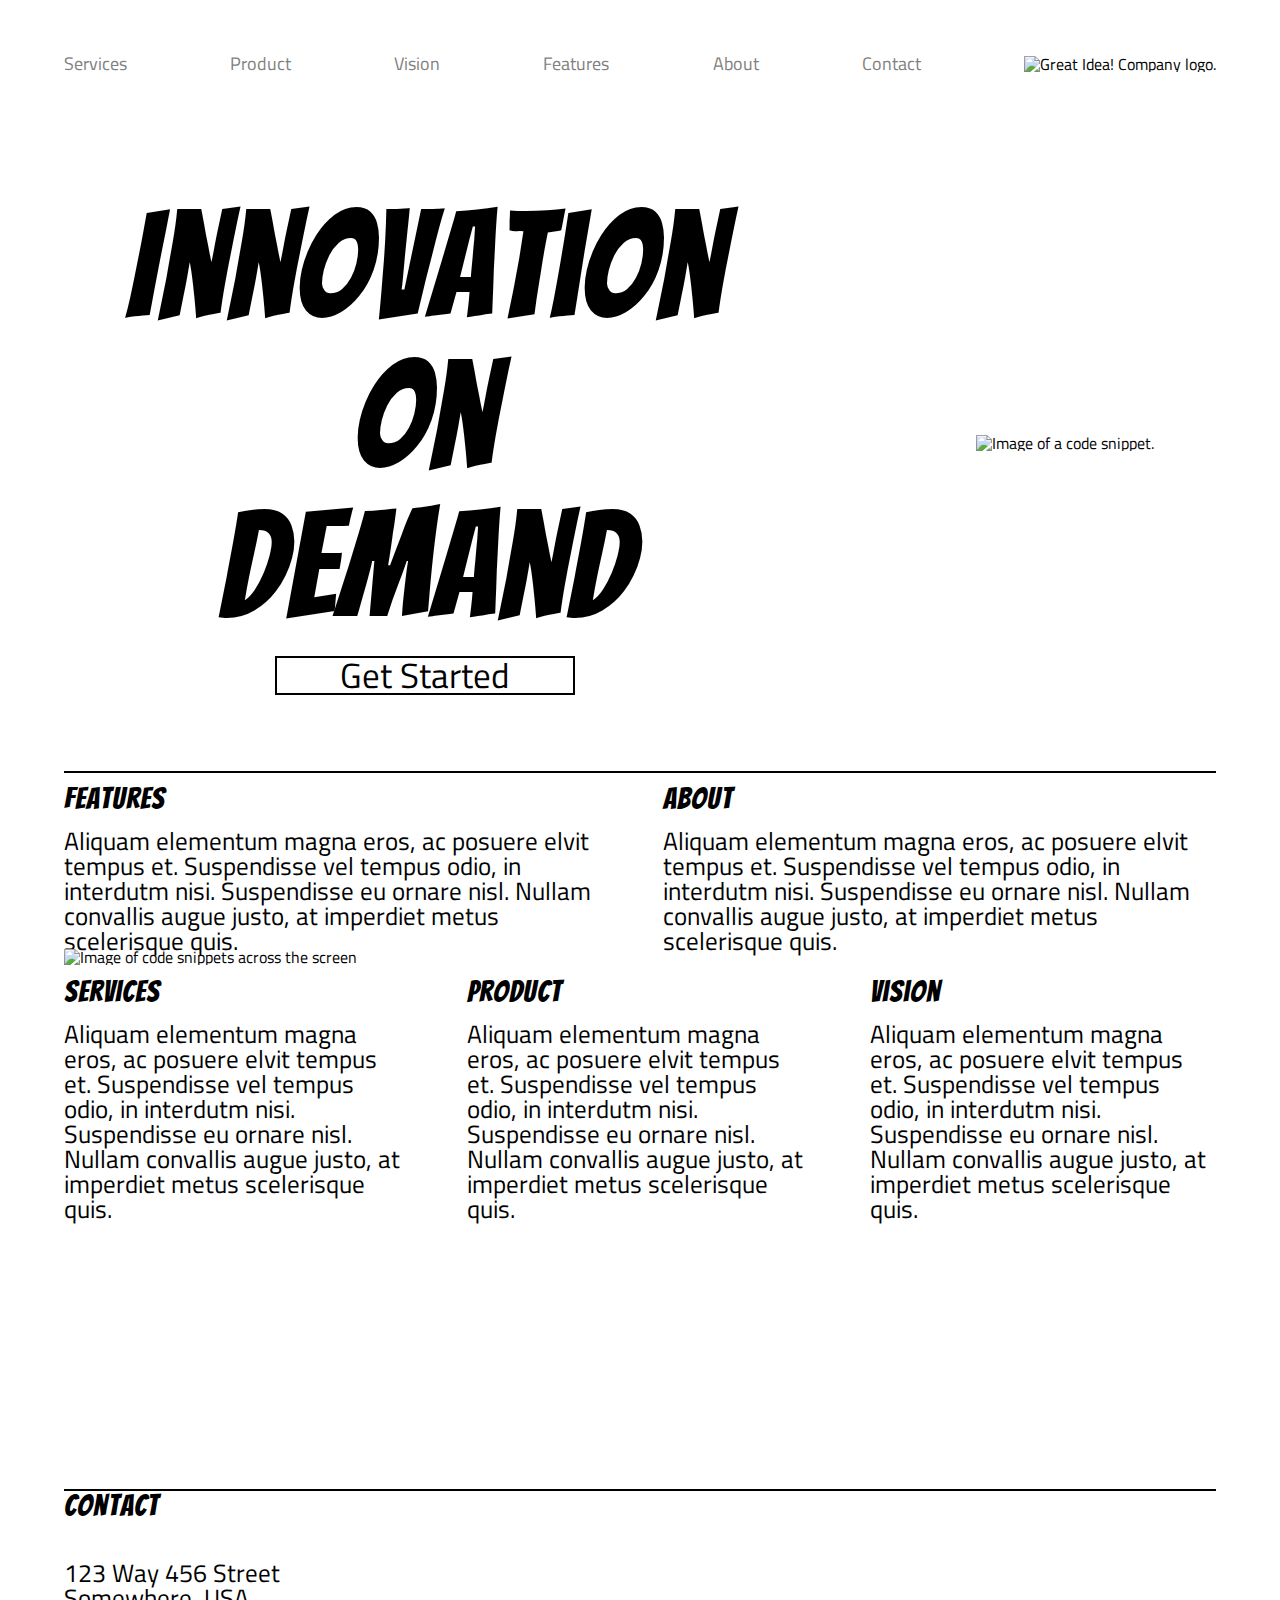
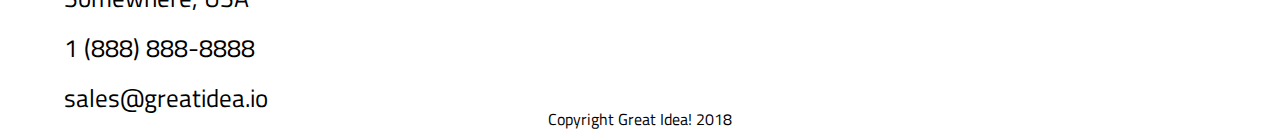
==== great-idea/index.html @ b5b3a196 "finished index" ====
<!doctype html>

<html lang="en">
<head>
  <meta charset="utf-8">

  <title>Great Idea!</title>

  <link href="https://fonts.googleapis.com/css?family=Bangers|Titillium+Web" rel="stylesheet">
  <link rel="stylesheet" href="css/index.css">

  <!--[if lt IE 9]>
    <script src="https://cdnjs.cloudflare.com/ajax/libs/html5shiv/3.7.3/html5shiv.js"></script>
  <![endif]-->
</head>

  <body>

    <!-- Copy and paste your HTML from the first UI project here -->
    <nav>
      <a href='#'>Services</a>
      <a href='#'>Product</a>
      <a href='#'>Vision</a>
      <a href='#'>Features</a>
      <a href='#'>About</a>
      <a href='#'>Contact</a>
      <div>
        <img class="logo" src="img/logo.png" alt="Great Idea! Company logo.">
      </div>
    </nav>
    <section class='titleSpace'>
      <section class='titleButton'>
          <h1>
            Innovation<br>
            On<br>
            Demand<br>
          </h1>
          <section class='button'>
            Get Started
          </section>
      </section>
      <section class='codePic'>
        <img src="img/header-img.png" alt="Image of a code snippet.">
      </section>
    </section>
    <section class='mainBody'>
      <section class='bodyTop'>
      <section class='body1'>
        <h2>Features</h2>
        Aliquam elementum magna eros, ac posuere elvit tempus et. Suspendisse vel tempus odio, in interdutm nisi.
        Suspendisse eu ornare nisl. Nullam convallis augue justo, at imperdiet metus scelerisque quis.
      </section>
      <section class='body2'>
        <h2>About</h2>
        Aliquam elementum magna eros, ac posuere elvit tempus et. Suspendisse vel tempus odio, in interdutm nisi.
        Suspendisse eu ornare nisl. Nullam convallis augue justo, at imperdiet metus scelerisque quis.
      </section>
      </section>

      <img class="middle-img" src="img/mid-page-accent.jpg" alt="Image of code snippets across the screen">
      <section class='bodyBot'>
      <section class='body3'>
        <h2>Services</h2>
        Aliquam elementum magna eros, ac posuere elvit tempus et. Suspendisse vel tempus odio, in interdutm nisi.
        Suspendisse eu ornare nisl. Nullam convallis augue justo, at imperdiet metus scelerisque quis.
      </section>
      <section class='body4'>
        <h2>Product</h2>
        Aliquam elementum magna eros, ac posuere elvit tempus et. Suspendisse vel tempus odio, in interdutm nisi.
        Suspendisse eu ornare nisl. Nullam convallis augue justo, at imperdiet metus scelerisque quis.
      </section>
      <section class='body4'>
        <h2>Vision</h2>
        Aliquam elementum magna eros, ac posuere elvit tempus et. Suspendisse vel tempus odio, in interdutm nisi.
        Suspendisse eu ornare nisl. Nullam convallis augue justo, at imperdiet metus scelerisque quis.
      </section>
    </section>
    </section>
    <section class='contact'>
      <h2>Contact</h2><br>
      123 Way 456 Street<br>
      Somewhere, USA<br>
      <br>1 (888) 888-8888<br>
      <br>sales@greatidea.io<br>
    </section>
    <section class='copyright'>
      Copyright Great Idea! 2018
    </section>    
    
  </body>
</html>
---- great-idea/css/index.css ----
/* http://meyerweb.com/eric/tools/css/reset/ 
   v2.0 | 20110126
   License: none (public domain)
*/

html, body, div, span, applet, object, iframe,
h1, h2, h3, h4, h5, h6, p, blockquote, pre,
a, abbr, acronym, address, big, cite, code,
del, dfn, em, img, ins, kbd, q, s, samp,
small, strike, strong, sub, sup, tt, var,
b, u, i, center,
dl, dt, dd, ol, ul, li,
fieldset, form, label, legend,
table, caption, tbody, tfoot, thead, tr, th, td,
article, aside, canvas, details, embed, 
figure, figcaption, footer, header, hgroup, 
menu, nav, output, ruby, section, summary,
time, mark, audio, video {
	margin: 0;
	padding: 0;
	font-size: 100%;
	font: inherit;
	vertical-align: baseline;
}
/* HTML5 display-role reset for older browsers */
article, aside, details, figcaption, figure, 
footer, header, hgroup, menu, nav, section {
	display: block;
}
body {
	line-height: 1;
}
ol, ul {
	list-style: none;
}
blockquote, q {
	quotes: none;
}
blockquote:before, blockquote:after,
q:before, q:after {
	content: '';
	content: none;
}
table {
	border-collapse: collapse;
	border-spacing: 0;
}

/* Set every element's box-sizing to border-box */
* {
    box-sizing: border-box;
}

html, body {
    height: 100%;
    font-family: 'Titillium Web', sans-serif;
}

h1, h2, h3, h4, h5 {
    font-family: 'Bangers', cursive;
    letter-spacing: 1px;
    margin-bottom: 15px;
}

/* Copy and paste your work from yesterday here and start to refactor into flexbox */
*{
	box-sizing:border-box;
}
nav{
	width:100%;
	height:7%;
	padding:5% 5% 5%;
	display:flex;
	justify-content: space-between;
	align-items: center;
}
.logo{
	height:90px;
	width:320px;
}
nav a{
	color:gray;
	text-decoration:none;
	margin-top:0;
	font-size:18px;
}

.titleSpace{
	width:100%;
	height:70%;
	display:flex;
	align-items: center;
	justify-content: space-around;
}
.titleButton{
	display:flex;
	flex-direction: column;
	align-items:center;
}
h1{
	font-size:150px;
	text-align:center;
}
.button{
	font-size:35px;
	border:2px solid black;
	width:300px;
	text-align:center;
}
.codePic img{
	height:600px;
	width:600px;
}

.mainBody{
	border-top:2px solid black;
	border-bottom:2px solid black;
	height:80%;
	width:90%;
	margin: 1% 5% 0px;
}
.bodyTop{
	display:flex;
	justify-content:space-between;
	height:23%;
	margin:1% 0 0;
}
.body1{
	width:48%;
	height:20%;
	font-size: 25px;
}
.body1 h2{
	font-size:30px;
}
.body2{
	width:48%;
	height:20%;
	font-size: 25px;
}
.body2 h2{
	font-size:30px;
}
.mainBody img{
	width:100%;

}

.bodyBot{
	display:flex;
	justify-content: space-between;
	margin:1% 0 0;
}
.body3{
	width:30%;
	height:20%;
	font-size: 25px;
}
.body3 h2{
		font-size:30px;
}
.body4{
	width:30%;
	height:20%;

	font-size: 25px;
}
.body4 h2{
	font-size:30px;
}
.body5{
	width:30%;
	height:20%;
	font-size: 25px;
}
.body5 h2{
	font-size:30px;
}

.contact{
	margin: 0px 5% 0px;
	font-size: 25px;
}
.contact h2{
	font-size:30px;
}
.copyright{
	text-align: center;
}
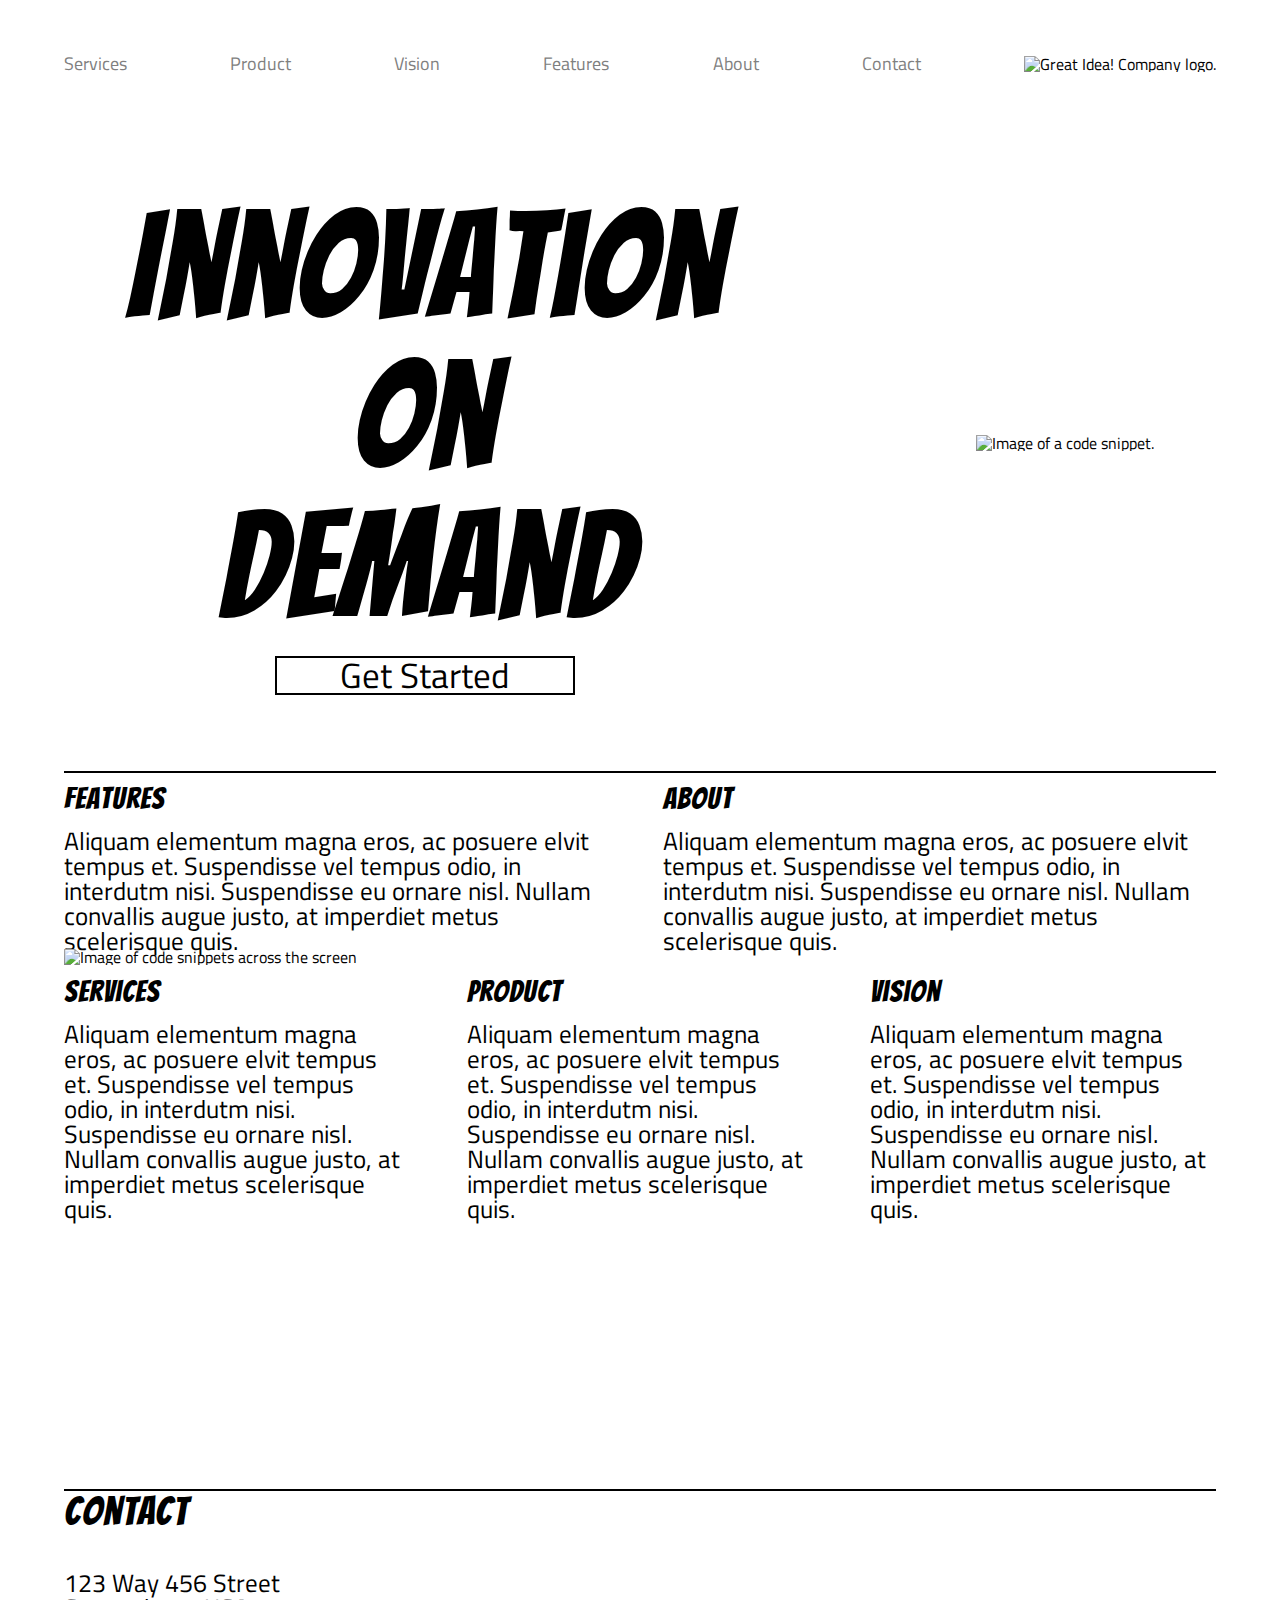
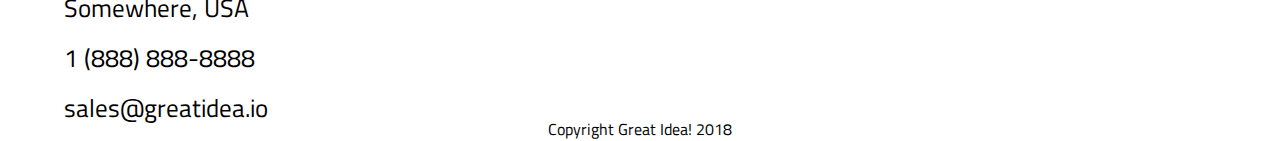
==== commit 41b54af2: "finished services page" ====
--- a/great-idea/index.html
+++ b/great-idea/index.html
@@ -1,6 +1,7 @@
 <!doctype html>
 
 <html lang="en">
+
 <head>
   <meta charset="utf-8">
 
@@ -14,51 +15,51 @@
   <![endif]-->
 </head>
 
-  <body>
+<body>
 
-    <!-- Copy and paste your HTML from the first UI project here -->
-    <nav>
-      <a href='#'>Services</a>
-      <a href='#'>Product</a>
-      <a href='#'>Vision</a>
-      <a href='#'>Features</a>
-      <a href='#'>About</a>
-      <a href='#'>Contact</a>
-      <div>
-        <img class="logo" src="img/logo.png" alt="Great Idea! Company logo.">
-      </div>
-    </nav>
-    <section class='titleSpace'>
-      <section class='titleButton'>
-          <h1>
-            Innovation<br>
-            On<br>
-            Demand<br>
-          </h1>
-          <section class='button'>
-            Get Started
-          </section>
-      </section>
-      <section class='codePic'>
-        <img src="img/header-img.png" alt="Image of a code snippet.">
+  <!-- Copy and paste your HTML from the first UI project here -->
+  <nav>
+    <a href='#'>Services</a>
+    <a href='#'>Product</a>
+    <a href='#'>Vision</a>
+    <a href='#'>Features</a>
+    <a href='#'>About</a>
+    <a href='#'>Contact</a>
+    <div>
+      <img class="logo" src="img/logo.png" alt="Great Idea! Company logo.">
+    </div>
+  </nav>
+  <section class='titleSpace'>
+    <section class='titleButton'>
+      <h1>
+        Innovation<br>
+        On<br>
+        Demand<br>
+      </h1>
+      <section class='button'>
+        Get Started
       </section>
     </section>
-    <section class='mainBody'>
-      <section class='bodyTop'>
+    <section class='codePic'>
+      <img src="img/header-img.png" alt="Image of a code snippet.">
+    </section>
+  </section>
+  <section class='mainBody'>
+    <section class='bodyTop'>
       <section class='body1'>
         <h2>Features</h2>
-        Aliquam elementum magna eros, ac posuere elvit tempus et. Suspendisse vel tempus odio, in interdutm nisi.
-        Suspendisse eu ornare nisl. Nullam convallis augue justo, at imperdiet metus scelerisque quis.
+        <p>Aliquam elementum magna eros, ac posuere elvit tempus et. Suspendisse vel tempus odio, in interdutm nisi.
+          Suspendisse eu ornare nisl. Nullam convallis augue justo, at imperdiet metus scelerisque quis.</p>
       </section>
       <section class='body2'>
         <h2>About</h2>
         Aliquam elementum magna eros, ac posuere elvit tempus et. Suspendisse vel tempus odio, in interdutm nisi.
         Suspendisse eu ornare nisl. Nullam convallis augue justo, at imperdiet metus scelerisque quis.
       </section>
-      </section>
+    </section>
 
-      <img class="middle-img" src="img/mid-page-accent.jpg" alt="Image of code snippets across the screen">
-      <section class='bodyBot'>
+    <img class="middle-img" src="img/mid-page-accent.jpg" alt="Image of code snippets across the screen">
+    <section class='bodyBot'>
       <section class='body3'>
         <h2>Services</h2>
         Aliquam elementum magna eros, ac posuere elvit tempus et. Suspendisse vel tempus odio, in interdutm nisi.
@@ -75,17 +76,18 @@
         Suspendisse eu ornare nisl. Nullam convallis augue justo, at imperdiet metus scelerisque quis.
       </section>
     </section>
-    </section>
-    <section class='contact'>
-      <h2>Contact</h2><br>
-      123 Way 456 Street<br>
-      Somewhere, USA<br>
-      <br>1 (888) 888-8888<br>
-      <br>sales@greatidea.io<br>
-    </section>
-    <section class='copyright'>
-      Copyright Great Idea! 2018
-    </section>    
-    
-  </body>
+  </section>
+  <section class='contact'>
+    <h2>Contact</h2><br>
+    123 Way 456 Street<br>
+    Somewhere, USA<br>
+    <br>1 (888) 888-8888<br>
+    <br>sales@greatidea.io<br>
+  </section>
+  <section class='copyright'>
+    Copyright Great Idea! 2018
+  </section>
+
+</body>
+
 </html>--- a/great-idea/css/index.css
+++ b/great-idea/css/index.css
@@ -157,7 +157,7 @@
 	font-size: 25px;
 }
 .body3 h2{
-		font-size:30px;
+	font-size:30px;
 }
 .body4{
 	width:30%;
@@ -182,8 +182,144 @@
 	font-size: 25px;
 }
 .contact h2{
-	font-size:30px;
+	font-size:40px;
 }
 .copyright{
 	text-align: center;
 }
+
+
+
+.serviceHead{
+	margin: 0 5% 3%;
+}
+.serviceHead img{
+	width:100%;
+}
+.serviceHead h2{
+	font-size:40px;
+	margin: 1% 0 1%;
+}
+.serviceHead p{
+	font-size: 35px;
+}
+
+.serviceBody{
+	border-top: 2px solid black;
+	border-bottom: 2px solid black;
+	margin: 0 5% 2%;
+	height:126%;
+	width:90%;
+}
+.serviceBody h2{
+	font-size:30px;
+}
+.serviceBody p{
+	font-size:27px;
+}
+.serviceLearnMoreButton{
+	border:2px solid black;
+	height:7%;
+	width:20%;
+	font-size:20px;
+	padding:1%;
+	margin:5% 0 0;
+	text-align: center;
+	background-color: lightgrey;
+}
+.bodyFirstRow{
+	display:flex;
+	justify-content: space-between;
+	margin:2% 0 0;
+}
+.digitalDesign{
+	height:20%;
+	width:48%;
+	background-color: grey;
+	margin:1% 0 0;
+	padding: 3%;
+	border:2px solid black;
+}
+.uxUi{
+	height:20%;
+	width:48%;
+	background-color: grey;
+	margin:1% 0 0;
+	padding: 3%;
+	border:2px solid black;
+}
+
+.bodySecondRow{
+	display:flex;
+	justify-content: space-between;
+}
+.digitalMarketing{
+	height:20%;
+	width:48%;
+	background-color: grey;
+	margin:1% 0 0;
+	padding: 3%;
+	border:2px solid black;
+}
+.webDevelopment{
+	height:20%;
+	width:48%;
+	background-color: grey;
+	margin:1% 0 0;
+	padding: 3%;
+	border:2px solid black;
+}
+
+.bodyThirdRow{
+	display:flex;
+	justify-content: space-between;
+	margin: 0 0 2%;
+}
+.iOSDevelopment{
+	height:20%;
+	width:48%;
+	background-color: grey;
+	margin:1% 0 0;
+	padding: 3%;
+	border:2px solid black;
+}
+.androidDevelopment{
+	height:20%;
+	width:48%;
+	background-color: grey;
+	margin:1% 0 0;
+	padding: 3%;
+	border:2px solid black;
+}
+.bodyEnd{
+	height:50%;
+	width:90%;
+	margin:0 5% 2%;
+	display:flex;
+	justify-content: space-between;
+}
+.bodyEnd h2{
+	font-size:30px;
+}
+.bodyEnd p{
+	font-size:27px;
+	margin:0 0 3%;
+}
+.bodyEndText{
+	height:100%;
+	width:50%;
+	display:flex;
+	flex-direction: column;
+}
+.bodyEnd ul{
+	height:40%;
+	display:flex;
+	flex-direction:column;
+	justify-content: space-between;
+	font-size:27px;
+	list-style-type: square;
+}
+.bodyEnd img{
+	height:100%;
+	width:48%;
+}
